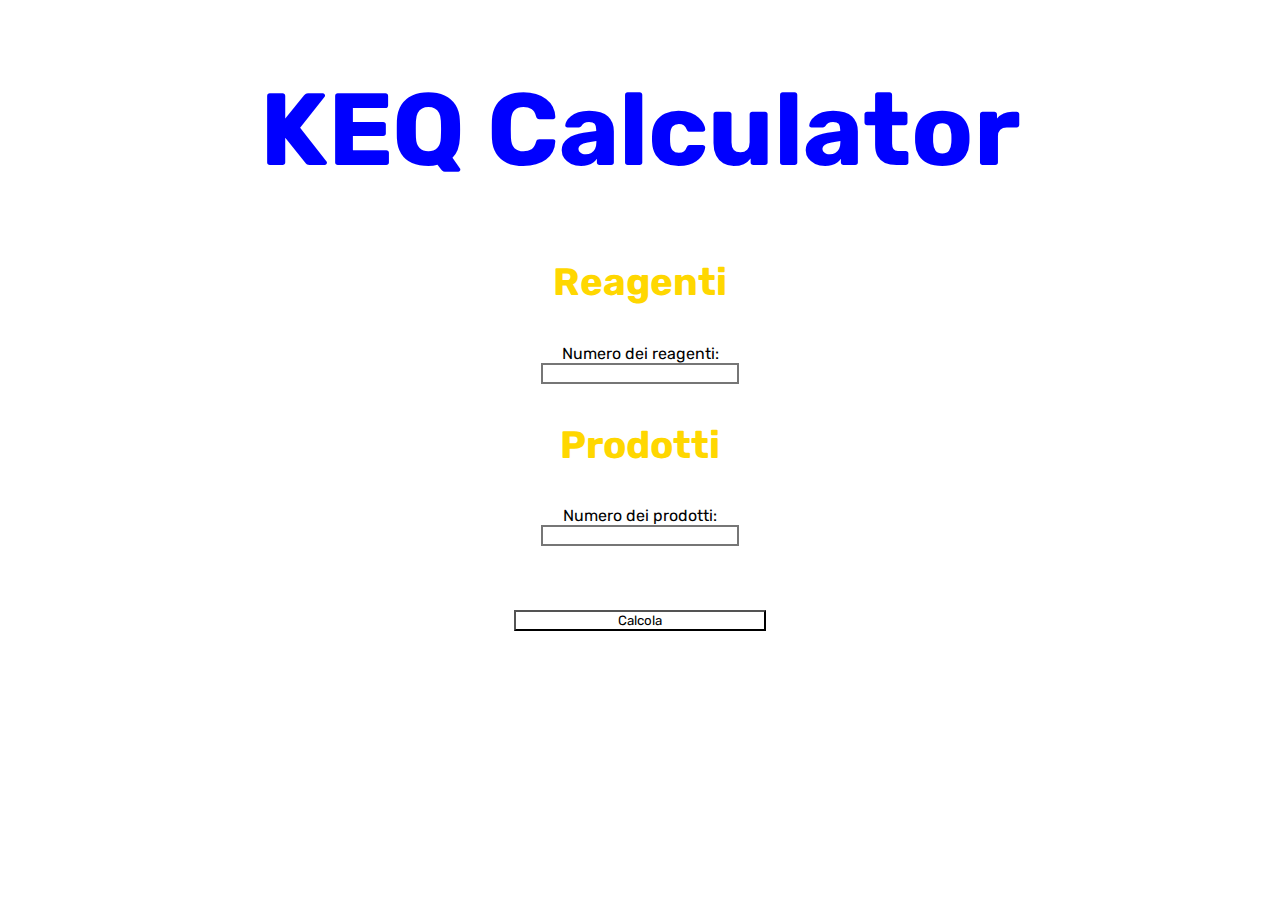
==== index.html @ 9c4635bd "Keq Calculator" ====
<!DOCTYPE html>
<html>
<head>
	<title>KEQ Calculator</title>
    <link rel="stylesheet" href="style.css">
    <link rel="preconnect" href="https://fonts.googleapis.com">
    <link rel="preconnect" href="https://fonts.gstatic.com" crossorigin>
    <link href="https://fonts.googleapis.com/css2?family=Michroma&family=Rubik&display=swap" rel="stylesheet">
</head>
<body>
	<h1>KEQ Calculator</h1>
	
	<script>
		function grafica() {
			console.log("################################");
			console.log("##                            ##");
			console.log("##       KEQ CALCULATOR       ##");
			console.log("##                            ##");
			console.log("################################");
		}

		function principale() {
			var numeroreagenti = parseInt(document.getElementById("numeroreagenti").value);
			var numeroprodotti = parseInt(document.getElementById("numeroprodotti").value);
			var coefficiente, concentrazione;
			var concentrazionereagenti = 1.0, concentrazioneprodotti = 1.0;
			var costantediequilibrio;
			var i;

			for (i = 0; i < numeroreagenti; i++) {
				concentrazione = parseFloat(document.getElementById("reagente-concentrazione-" + i).value);
				coefficiente = parseFloat(document.getElementById("reagente-coefficiente-" + i).value);
				concentrazionereagenti *= Math.pow(concentrazione, coefficiente);
			}

			for (i = 0; i < numeroprodotti; i++) {
				concentrazione = parseFloat(document.getElementById("prodotto-concentrazione-" + i).value);
				coefficiente = parseFloat(document.getElementById("prodotto-coefficiente-" + i).value);
				concentrazioneprodotti *= Math.pow(concentrazione, coefficiente);
			}

			costantediequilibrio = concentrazioneprodotti / concentrazionereagenti;

			var outputElement = document.getElementById("output");

			if (costantediequilibrio > 1) {
				outputElement.innerHTML = "L' EQUILIBRIO E' NEI PRODOTTI.";
			} else if (costantediequilibrio < 1) {
				outputElement.innerHTML = "L' EQUILIBRIO E' NEI REAGENTI.";
			} else {
				outputElement.innerHTML = "E' IN PERFETTO EQUILIBRIO!";
			}

			outputElement.innerHTML += "<br>LA COSTANTE DI EQUILIBRIO E': " + costantediequilibrio;
		}

		grafica();
	</script>
	<h3 style="text-align: center;">Reagenti</h3>
	<label for="numeroreagenti">Numero dei reagenti:</label><br>
	<input type="number" id="numeroreagenti" style="border-style: solid;width: 15%">

	<div id="reagenti-input"></div>

	<h3 style="text-align: center;">Prodotti</h3>
	<label for="numeroprodotti">Numero dei prodotti:</label><br>
	<input type="number" id="numeroprodotti" style="width: 15%;border-style: solid;">

	<div id="prodotti-input"></div>

	<button onclick="principale()">Calcola</button>

	<div class="output" id="output"></div>

	<script>
		var numeroreagentiInput = document.getElementById("numeroreagenti");
		var numeroprodottiInput = document.getElementById("numeroprodotti");

		numeroreagentiInput.addEventListener("change", function () {
			var numeroreagenti = parseInt(numeroreagentiInput.value);
			var reagentiInput = document.getElementById("reagenti-input");
			reagentiInput.innerHTML = ""; // Rimuovi gli input precedenti

			for (var i = 0; i < numeroreagenti; i++) {
				var inputConcentrazione = document.createElement("input");
				inputConcentrazione.type = "number";
				inputConcentrazione.id = "reagente-concentrazione-" + i;
				inputConcentrazione.placeholder = "Concentrazione reagente " + (i + 1);

				var inputCoefficiente = document.createElement("input");
				inputCoefficiente.type = "number";
				inputCoefficiente.id = "reagente-coefficiente-" + i;
				inputCoefficiente.placeholder = "Coefficiente reagente " + (i + 1);

				reagentiInput.appendChild(inputConcentrazione);
				reagentiInput.appendChild(inputCoefficiente);
			}
		});

		numeroprodottiInput.addEventListener("change", function () {
			var numeroprodotti = parseInt(numeroprodottiInput.value);

			var prodottiInput = document.getElementById("prodotti-input");
			prodottiInput.innerHTML = ""; // Rimuovi gli input precedenti

			for (var i = 0; i < numeroprodotti; i++) {
				var inputConcentrazione = document.createElement("input");
				inputConcentrazione.type = "number";
				inputConcentrazione.id = "prodotto-concentrazione-" + i;
				inputConcentrazione.placeholder = "Concentrazione prodotto " + (i + 1);

				var inputCoefficiente = document.createElement("input");
				inputCoefficiente.type = "number";
				inputCoefficiente.id = "prodotto-coefficiente-" + i;
				inputCoefficiente.placeholder = "Coefficiente prodotto " + (i + 1);

				prodottiInput.appendChild(inputConcentrazione);
				prodottiInput.appendChild(inputCoefficiente);
			}
		});
	</script>
</body>
</html>
---- style.css ----
body{
    font-family: 'Michroma', sans-serif;
    font-family: 'Rubik', sans-serif;
    background-color: white;
    user-select: none;
    text-align: center;
}
h1{
    color: blue;
    text-align: center;
    font-size: 8vw;
}
h2{
    color: gold;
    text-align: center;
    font-size: 3vw;
}
h3{
    color: gold;
    text-align: center;
    font-size: 3vw;
}
p{
    color: gold;
    text-align: center;
}
.output {
    margin-top: 20px;
    font-weight: bold;
}
button{
    margin-top: 5%;
    width: 20%;
    height: 30%;
    font-family: 'Rubik', sans-serif;
    background-color: white;
}
button:hover{
    background-color: black;
    color: white;
}
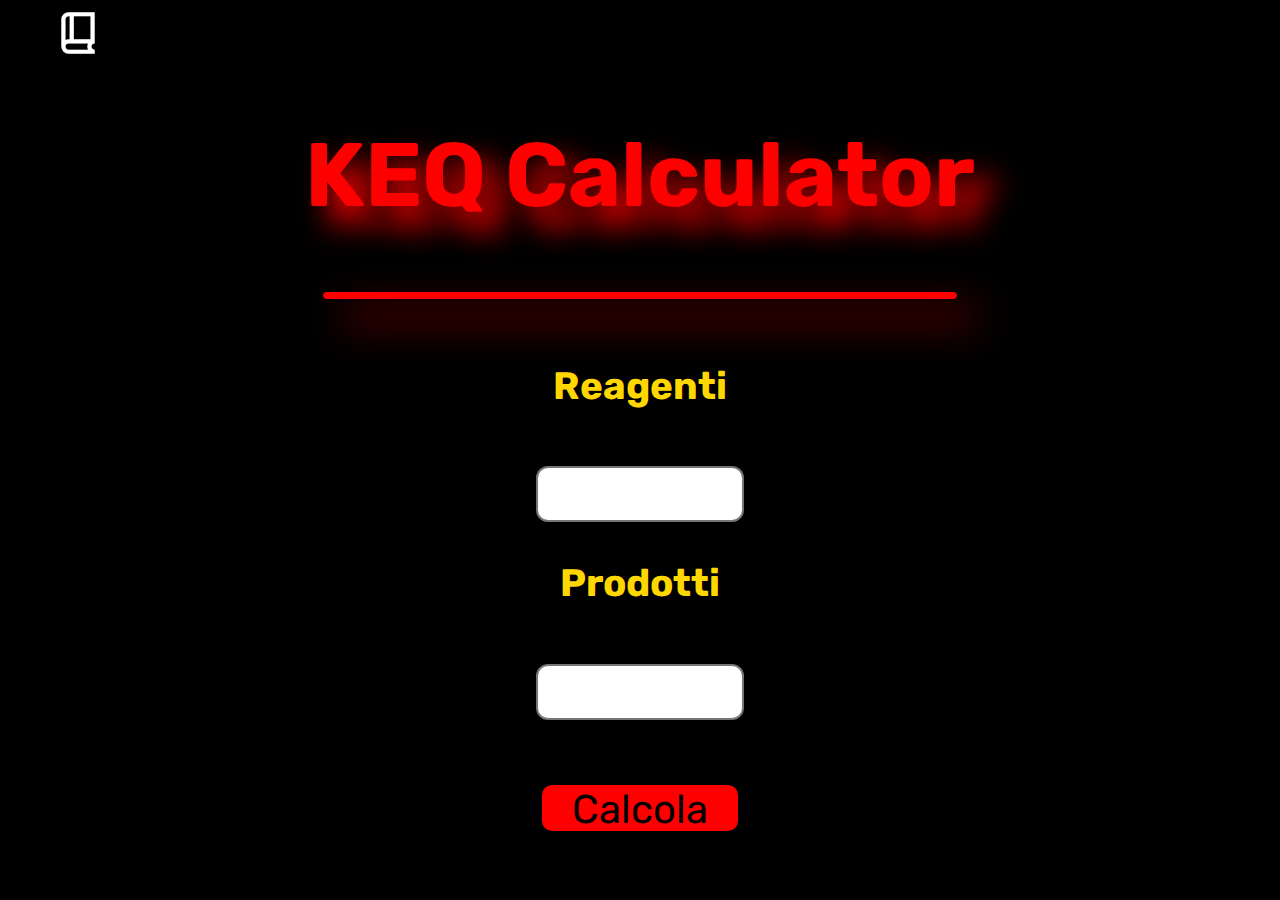
==== commit 77c4214d: "updated" ====
--- a/index.html
+++ b/index.html
@@ -3,12 +3,25 @@
 <head>
 	<title>KEQ Calculator</title>
     <link rel="stylesheet" href="style.css">
-    <link rel="preconnect" href="https://fonts.googleapis.com">
-    <link rel="preconnect" href="https://fonts.gstatic.com" crossorigin>
-    <link href="https://fonts.googleapis.com/css2?family=Michroma&family=Rubik&display=swap" rel="stylesheet">
+	<link rel="preconnect" href="https://fonts.googleapis.com">
+<link rel="preconnect" href="https://fonts.gstatic.com" crossorigin>
+<link href="https://fonts.googleapis.com/css2?family=Rubik&display=swap" rel="stylesheet">
+<link rel="stylesheet" href="https://fonts.googleapis.com/css2?family=Material+Symbols+Outlined:opsz,wght,FILL,GRAD@20..48,100..700,0..1,-50..200" />
 </head>
 <body>
-	<h1>KEQ Calculator</h1>
+	<style>
+		.material-symbols-outlined {
+		  font-variation-settings:
+		  'FILL' 0,
+		  'wght' 400,
+		  'GRAD' 0,
+		  'opsz' 24
+		}
+		</style>
+			<span class="material-symbols-outlined" style="color: white; margin-left: -89%; font-size: 50px;" onclick="location.href='aboutit.html'">
+				book_2
+				</span>
+	<h1>KEQ Calculator<hr></h1>
 	
 	<script>
 		function grafica() {
@@ -58,20 +71,19 @@
 	</script>
 	<h3 style="text-align: center;">Reagenti</h3>
 	<label for="numeroreagenti">Numero dei reagenti:</label><br>
-	<input type="number" id="numeroreagenti" style="border-style: solid;width: 15%">
+	<input type="number" id="numeroreagenti" style="border-style: solid;width: 200px; height: 50px; border-radius: 12px; font-size: 40px;">
 
 	<div id="reagenti-input"></div>
 
 	<h3 style="text-align: center;">Prodotti</h3>
 	<label for="numeroprodotti">Numero dei prodotti:</label><br>
-	<input type="number" id="numeroprodotti" style="width: 15%;border-style: solid;">
+	<input type="number" id="numeroprodotti" style="border-style: solid;width: 200px; height: 50px; border-radius: 12px; font-size: 40px;">
 
 	<div id="prodotti-input"></div>
 
-	<button onclick="principale()">Calcola</button>
+	<button onclick="principale()" style="border-style: solid;width: 200px; height: 50px; border-radius: 12px; font-size: 40px; background-color: rgb(255, 0, 0);">Calcola</button>
 
 	<div class="output" id="output"></div>
-
 	<script>
 		var numeroreagentiInput = document.getElementById("numeroreagenti");
 		var numeroprodottiInput = document.getElementById("numeroprodotti");
--- a/style.css
+++ b/style.css
@@ -1,14 +1,26 @@
 body{
-    font-family: 'Michroma', sans-serif;
     font-family: 'Rubik', sans-serif;
-    background-color: white;
+    background-color: rgb(0, 0, 0);
     user-select: none;
     text-align: center;
 }
+hr{
+    width: 50%;
+    height: 5px;
+    background-color: red;
+    margin-left: auto;
+    margin-right: auto;
+    margin-top: 5%;
+    margin-bottom: 5%;
+    border: 1px solid red;
+    box-shadow: 20px 20px 40px rgb(255, 0, 0);
+    border-radius: 12px;
+}
 h1{
-    color: blue;
+    color: red;
     text-align: center;
-    font-size: 8vw;
+    font-size: 90px;
+    text-shadow: 20px 20px 30px rgb(255, 0, 0);
 }
 h2{
     color: gold;
@@ -27,6 +39,7 @@
 .output {
     margin-top: 20px;
     font-weight: bold;
+    color: white;
 }
 button{
     margin-top: 5%;
@@ -38,4 +51,17 @@
 button:hover{
     background-color: black;
     color: white;
-}+    box-shadow: 0px 10px 40px 10px rgb(255, 0, 0);
+}
+input{
+    font-family: 'Rubik', sans-serif;
+    border-radius: 12px;
+}
+input:hover{
+    box-shadow: 0px 10px 40px 10px rgb(255, 0, 0);
+    width: 250px;
+    height: 100px;
+    font-size: 30px;
+    border-radius: 12px;
+    font-family: 'Rubik', sans-serif;
+}
